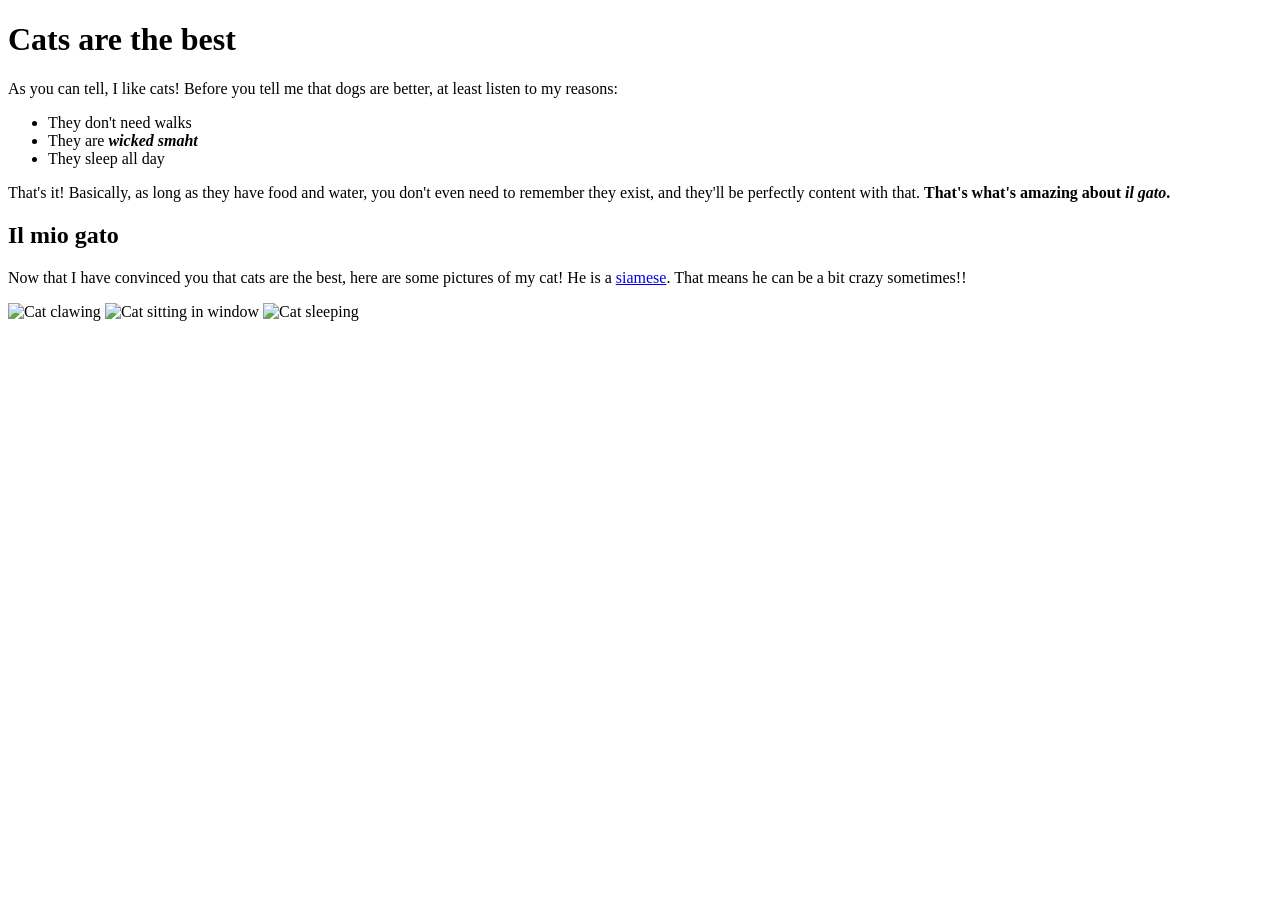
==== index.html @ 2b9223e9 "initial commit" ====
<!doctype html>
<html>
  <head>
    <meta charset="UTF-8" />
    <meta name="viewport" content="width=device-width, initial-scale=1.0" />
    <title>MY TITLE GOES HERE</title>
  </head>
  <body>
    <h1>Cats are the best</h1>
    <p>
      As you can tell, I like cats! Before you tell me that dogs are better, at
      least listen to my reasons:
    </p>

    <ul>
      <li>They don't need walks</li>
      <li>
        They are <strong><em>wicked smaht</em></strong>
      </li>
      <li>They sleep all day</li>
    </ul>

    <p>
      That's it! Basically, as long as they have food and water, you don't even
      need to remember they exist, and they'll be perfectly content with that.
      <strong>That's what's amazing about <em>il gato</em>.</strong>
    </p>

    <h2>Il mio gato</h2>

    <p>
      Now that I have convinced you that cats are the best, here are some
      pictures of my cat! He is a
      <a href="https://en.wikipedia.org/wiki/Siamese_cat">siamese</a>. That
      means he can be a bit crazy sometimes!!
    </p>

    <img src="./PXL_20250123_204635331.jpg" alt="Cat clawing" width="300" />
    <img
      src="./PXL_20260212_202457492.jpg"
      alt="Cat sitting in window"
      width="300"
    />
    <img src="./PXL_20260219_183034776.jpg" alt="Cat sleeping" width="300" />
  </body>
</html>
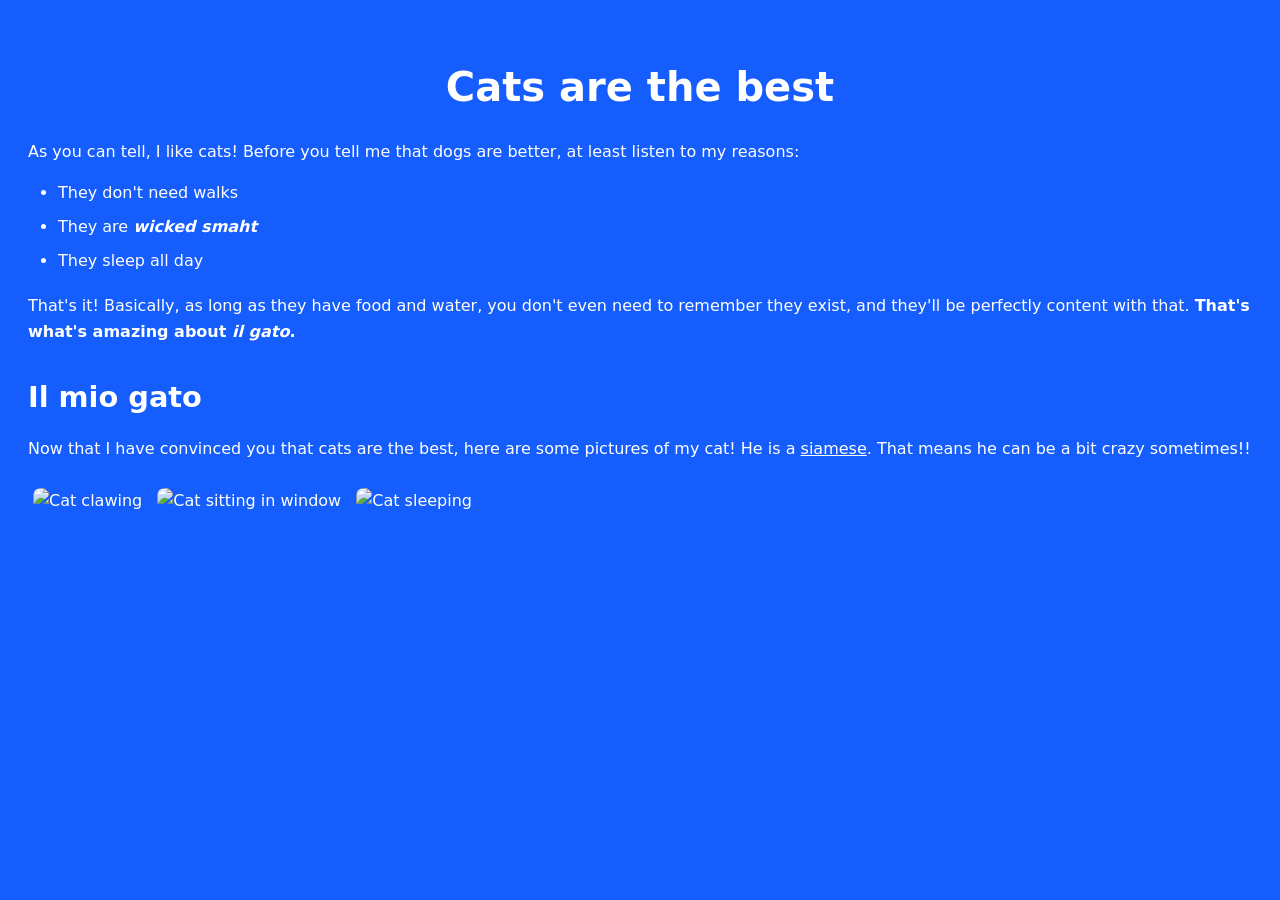
==== commit e9fcb108: "add script" ====
--- a/index.html
+++ b/index.html
@@ -1,46 +1,46 @@
 <!doctype html>
 <html>
-  <head>
+
+<head>
     <meta charset="UTF-8" />
     <meta name="viewport" content="width=device-width, initial-scale=1.0" />
     <title>MY TITLE GOES HERE</title>
-  </head>
-  <body>
+    <link rel="stylesheet" href="main.css" />
+</head>
+
+<body>
     <h1>Cats are the best</h1>
     <p>
-      As you can tell, I like cats! Before you tell me that dogs are better, at
-      least listen to my reasons:
+        As you can tell, I like cats! Before you tell me that dogs are better, at
+        least listen to my reasons:
     </p>
 
     <ul>
-      <li>They don't need walks</li>
-      <li>
-        They are <strong><em>wicked smaht</em></strong>
-      </li>
-      <li>They sleep all day</li>
+        <li>They don't need walks</li>
+        <li>
+            They are <strong><em>wicked smaht</em></strong>
+        </li>
+        <li>They sleep all day</li>
     </ul>
 
     <p>
-      That's it! Basically, as long as they have food and water, you don't even
-      need to remember they exist, and they'll be perfectly content with that.
-      <strong>That's what's amazing about <em>il gato</em>.</strong>
+        That's it! Basically, as long as they have food and water, you don't even
+        need to remember they exist, and they'll be perfectly content with that.
+        <strong>That's what's amazing about <em>il gato</em>.</strong>
     </p>
 
     <h2>Il mio gato</h2>
 
     <p>
-      Now that I have convinced you that cats are the best, here are some
-      pictures of my cat! He is a
-      <a href="https://en.wikipedia.org/wiki/Siamese_cat">siamese</a>. That
-      means he can be a bit crazy sometimes!!
+        Now that I have convinced you that cats are the best, here are some
+        pictures of my cat! He is a
+        <a href="https://en.wikipedia.org/wiki/Siamese_cat">siamese</a>. That
+        means he can be a bit crazy sometimes!!
     </p>
 
     <img src="./PXL_20250123_204635331.jpg" alt="Cat clawing" width="300" />
-    <img
-      src="./PXL_20260212_202457492.jpg"
-      alt="Cat sitting in window"
-      width="300"
-    />
+    <img src="./PXL_20260212_202457492.jpg" alt="Cat sitting in window" width="300" />
     <img src="./PXL_20260219_183034776.jpg" alt="Cat sleeping" width="300" />
-  </body>
+</body>
+
 </html>
--- a/main.css
+++ b/main.css
@@ -0,0 +1,44 @@
+body {
+    background-color: #155dfc;
+    color: white;
+    font-family: system-ui, "Open Sans", "Helvetica Neue", sans-serif;
+    padding: 20px;
+    line-height: 1.6;
+}
+
+a {
+    color: white;
+    text-decoration: underline;
+}
+
+a:hover {
+    color: #ffeb3b;
+    text-decoration: none;
+}
+
+img {
+    max-width: 100%;
+    margin: 10px 5px;
+    border-radius: 8px;
+}
+
+ul {
+    padding-left: 30px;
+    margin-bottom: 20px;
+}
+
+li {
+    margin-bottom: 8px;
+}
+
+h1 {
+    font-size: 2.5em;
+    margin-bottom: 20px;
+    text-align: center;
+}
+
+h2 {
+    font-size: 1.8em;
+    margin-top: 30px;
+    margin-bottom: 15px;
+}
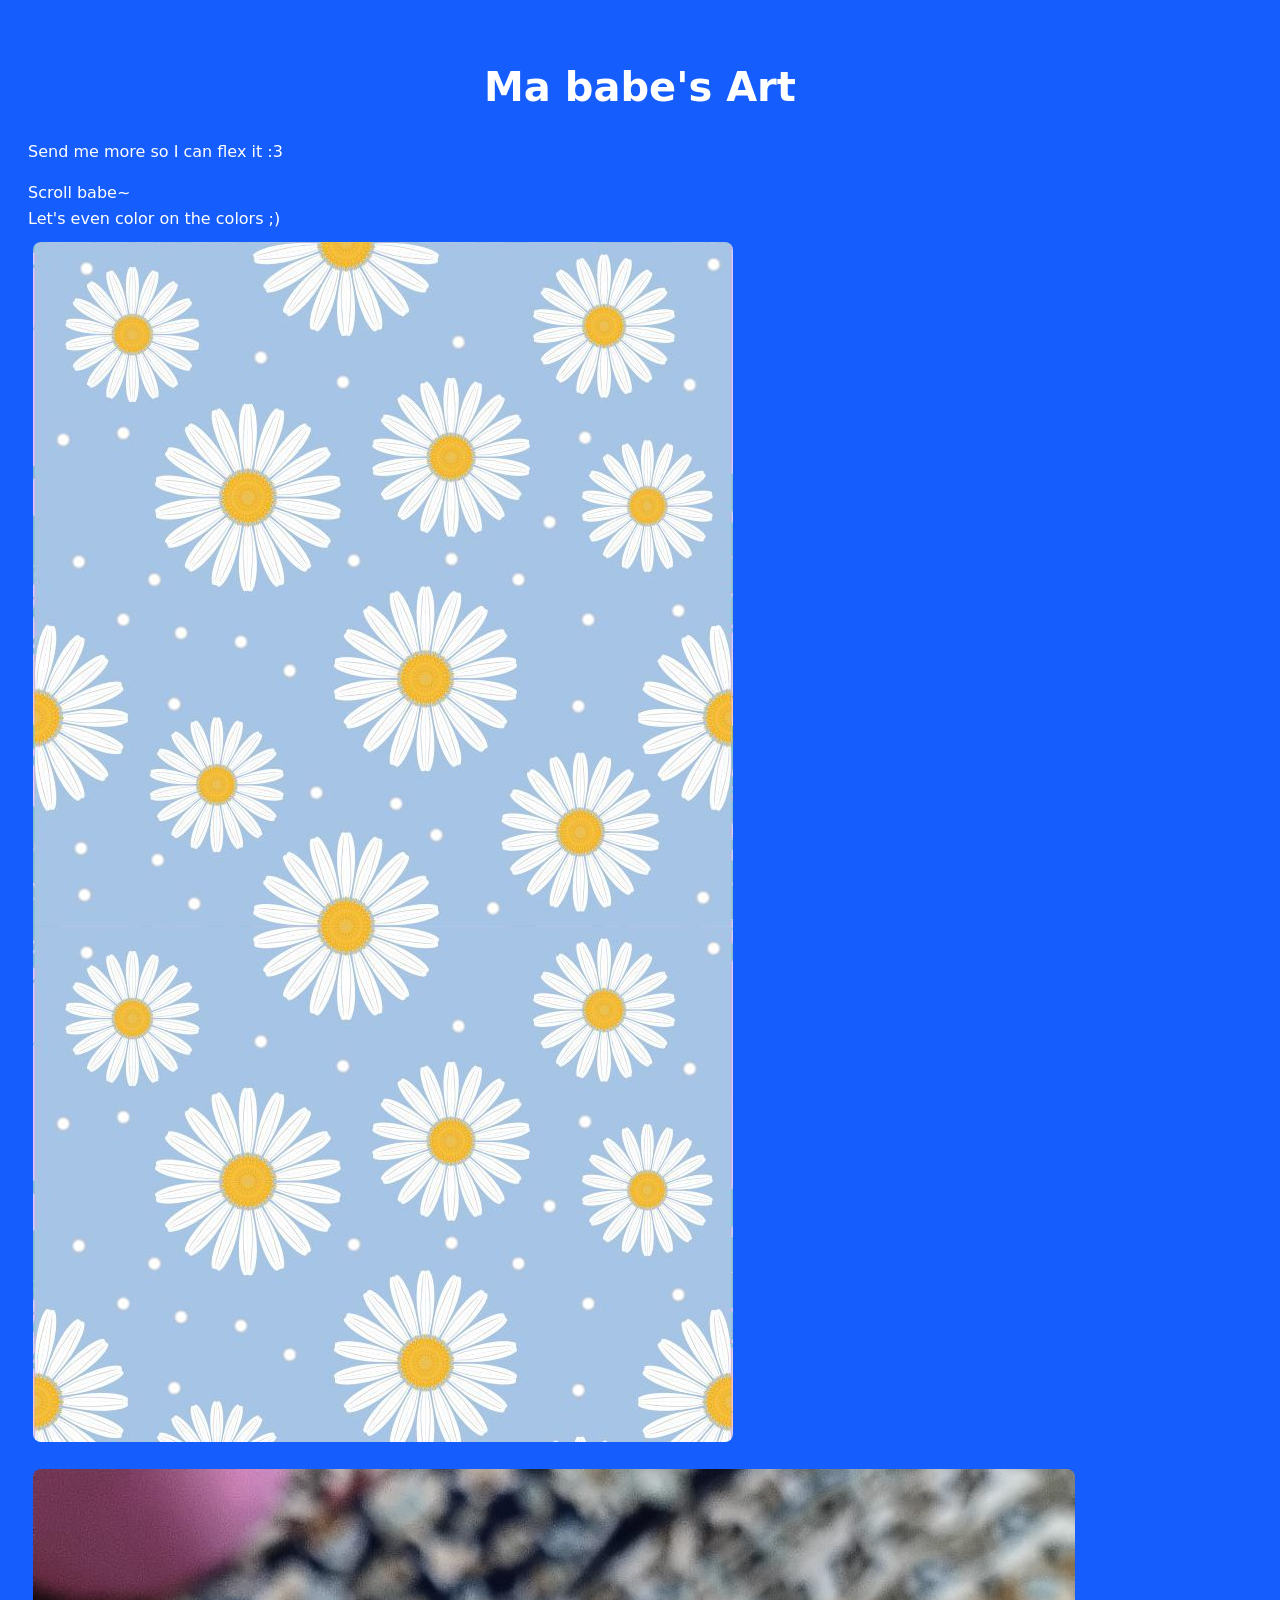
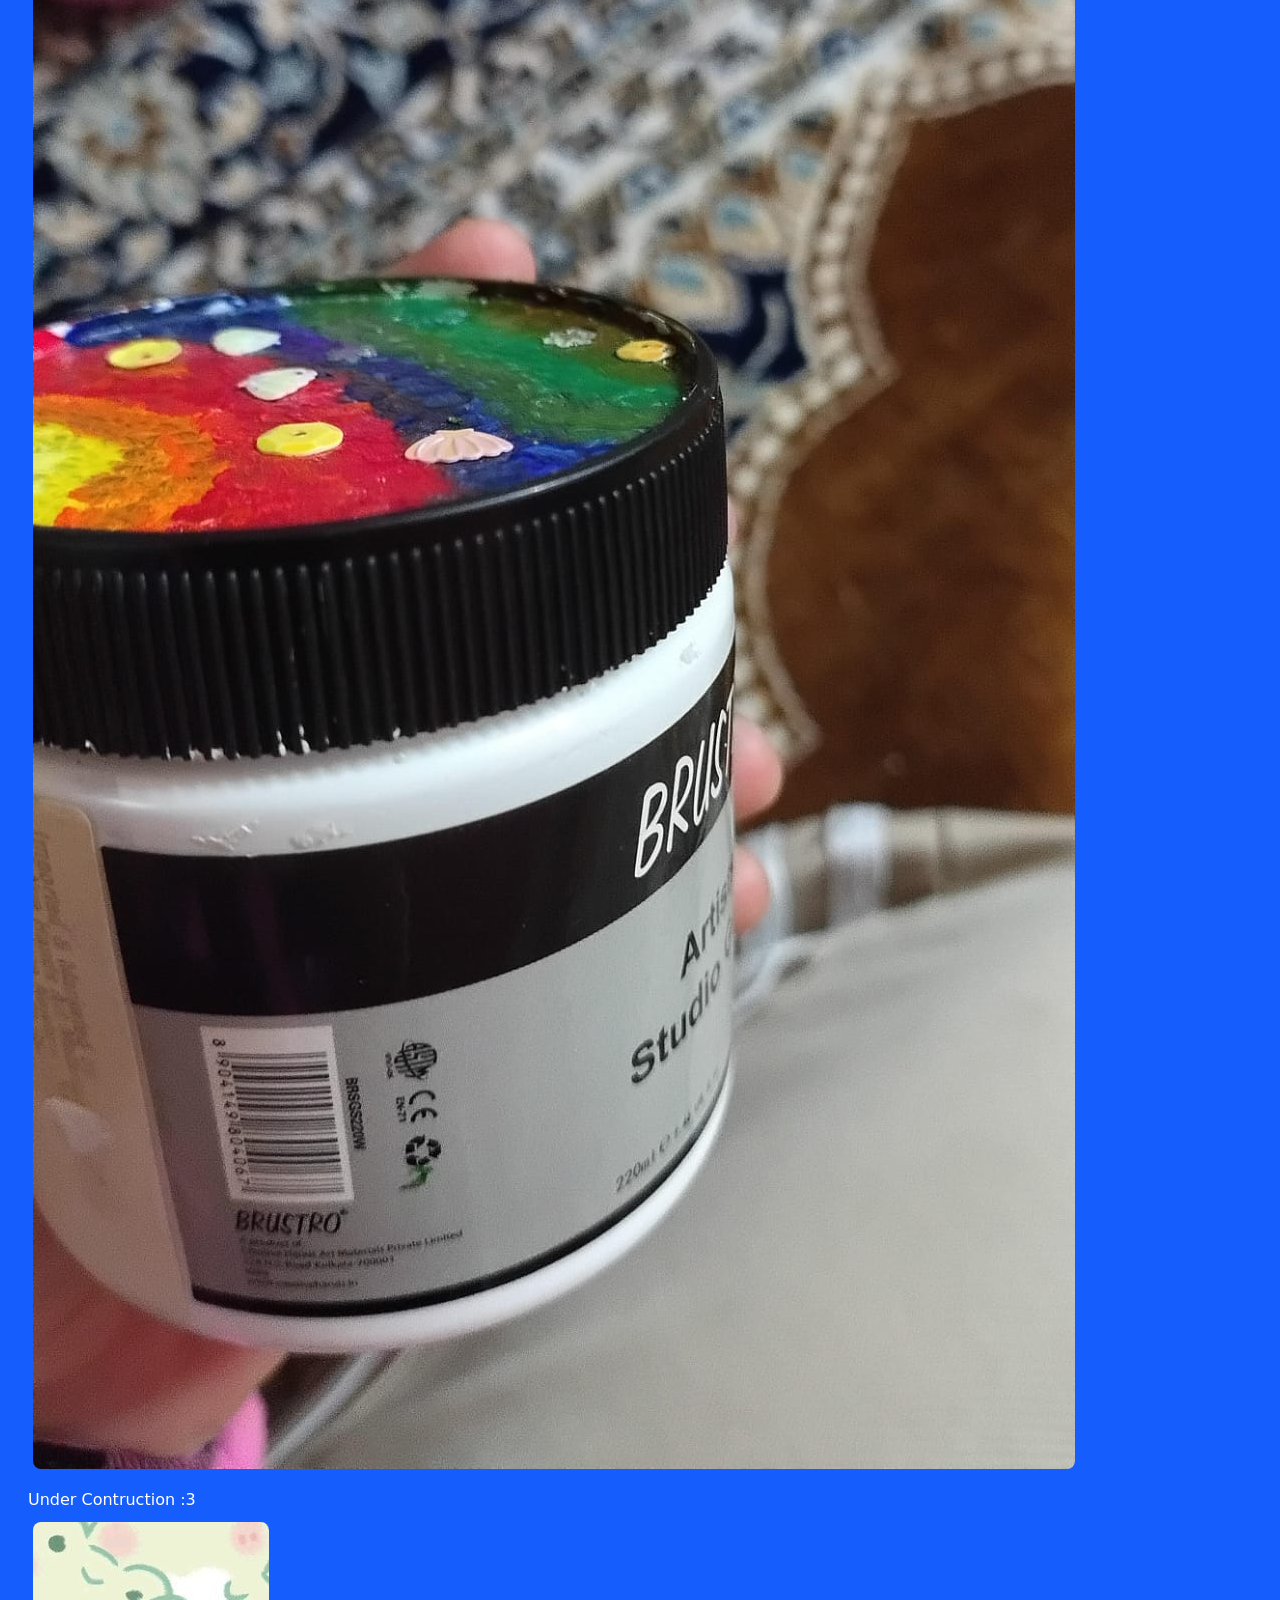
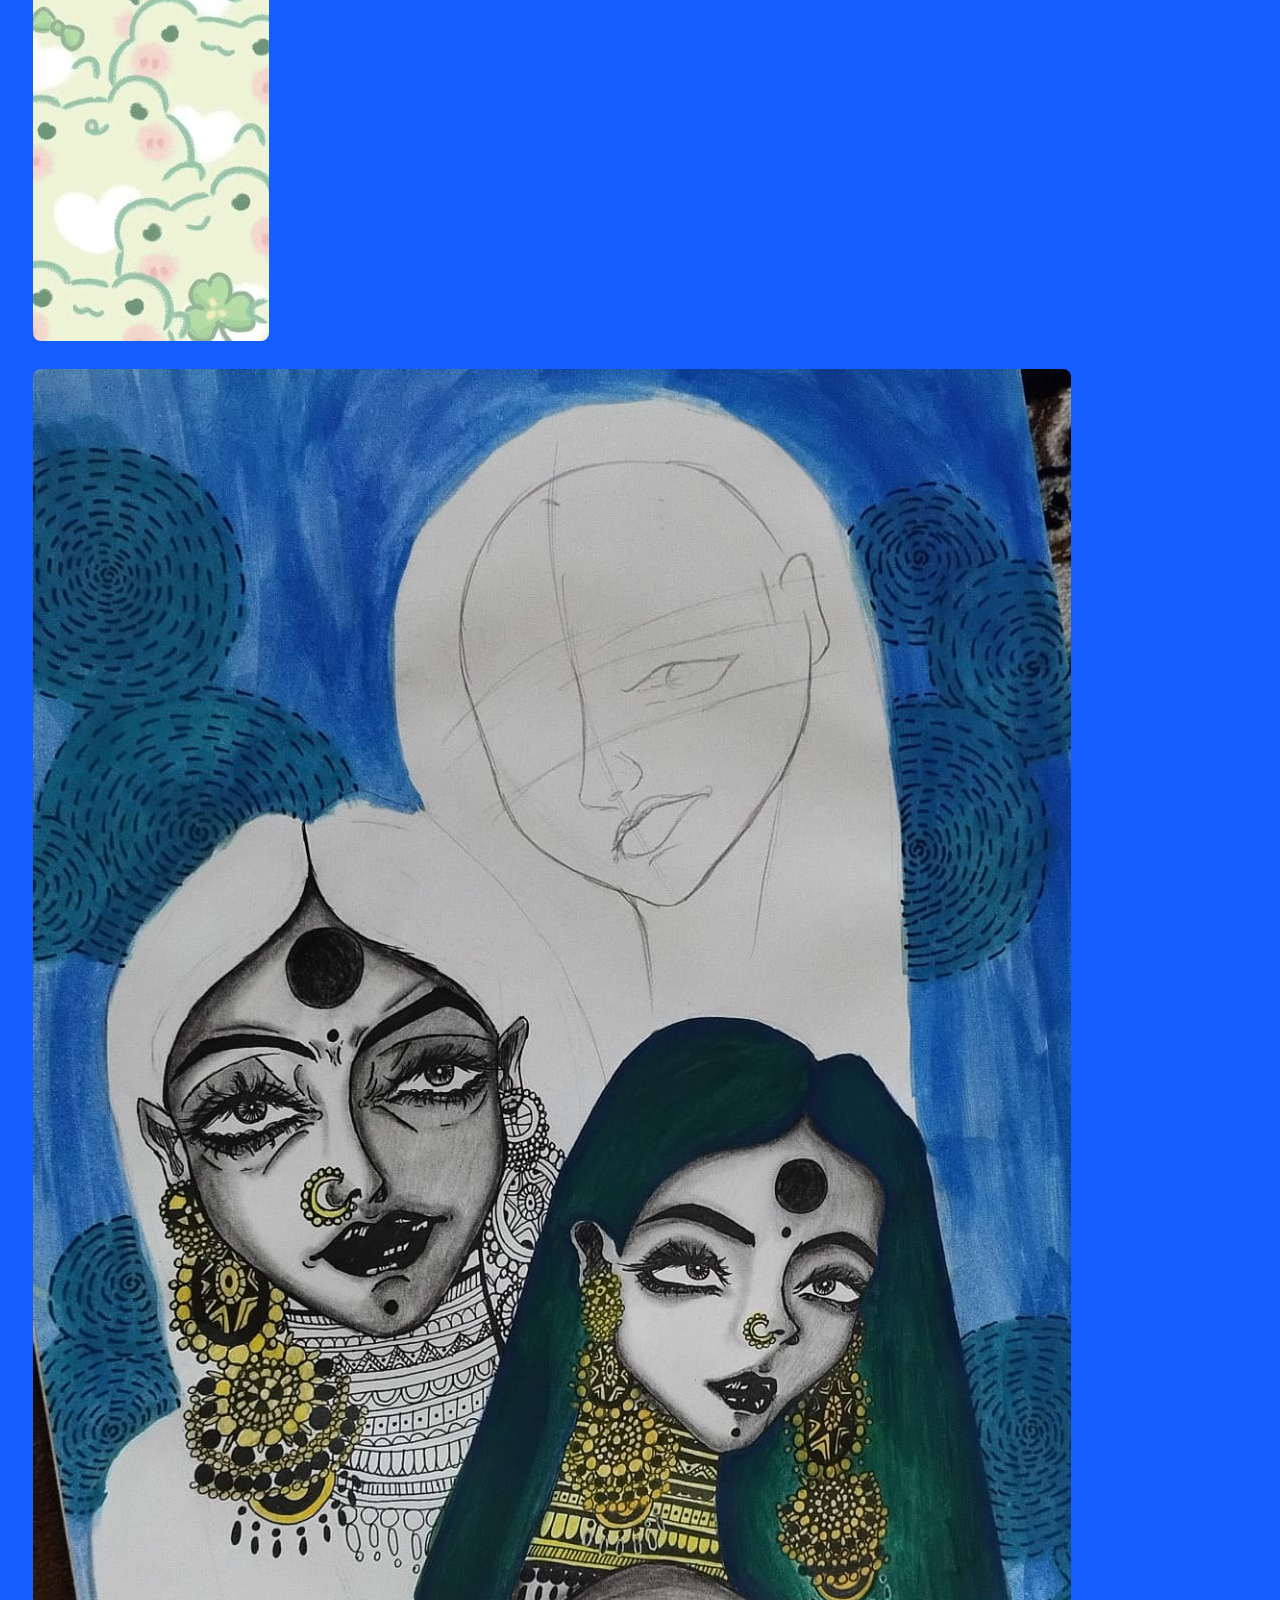
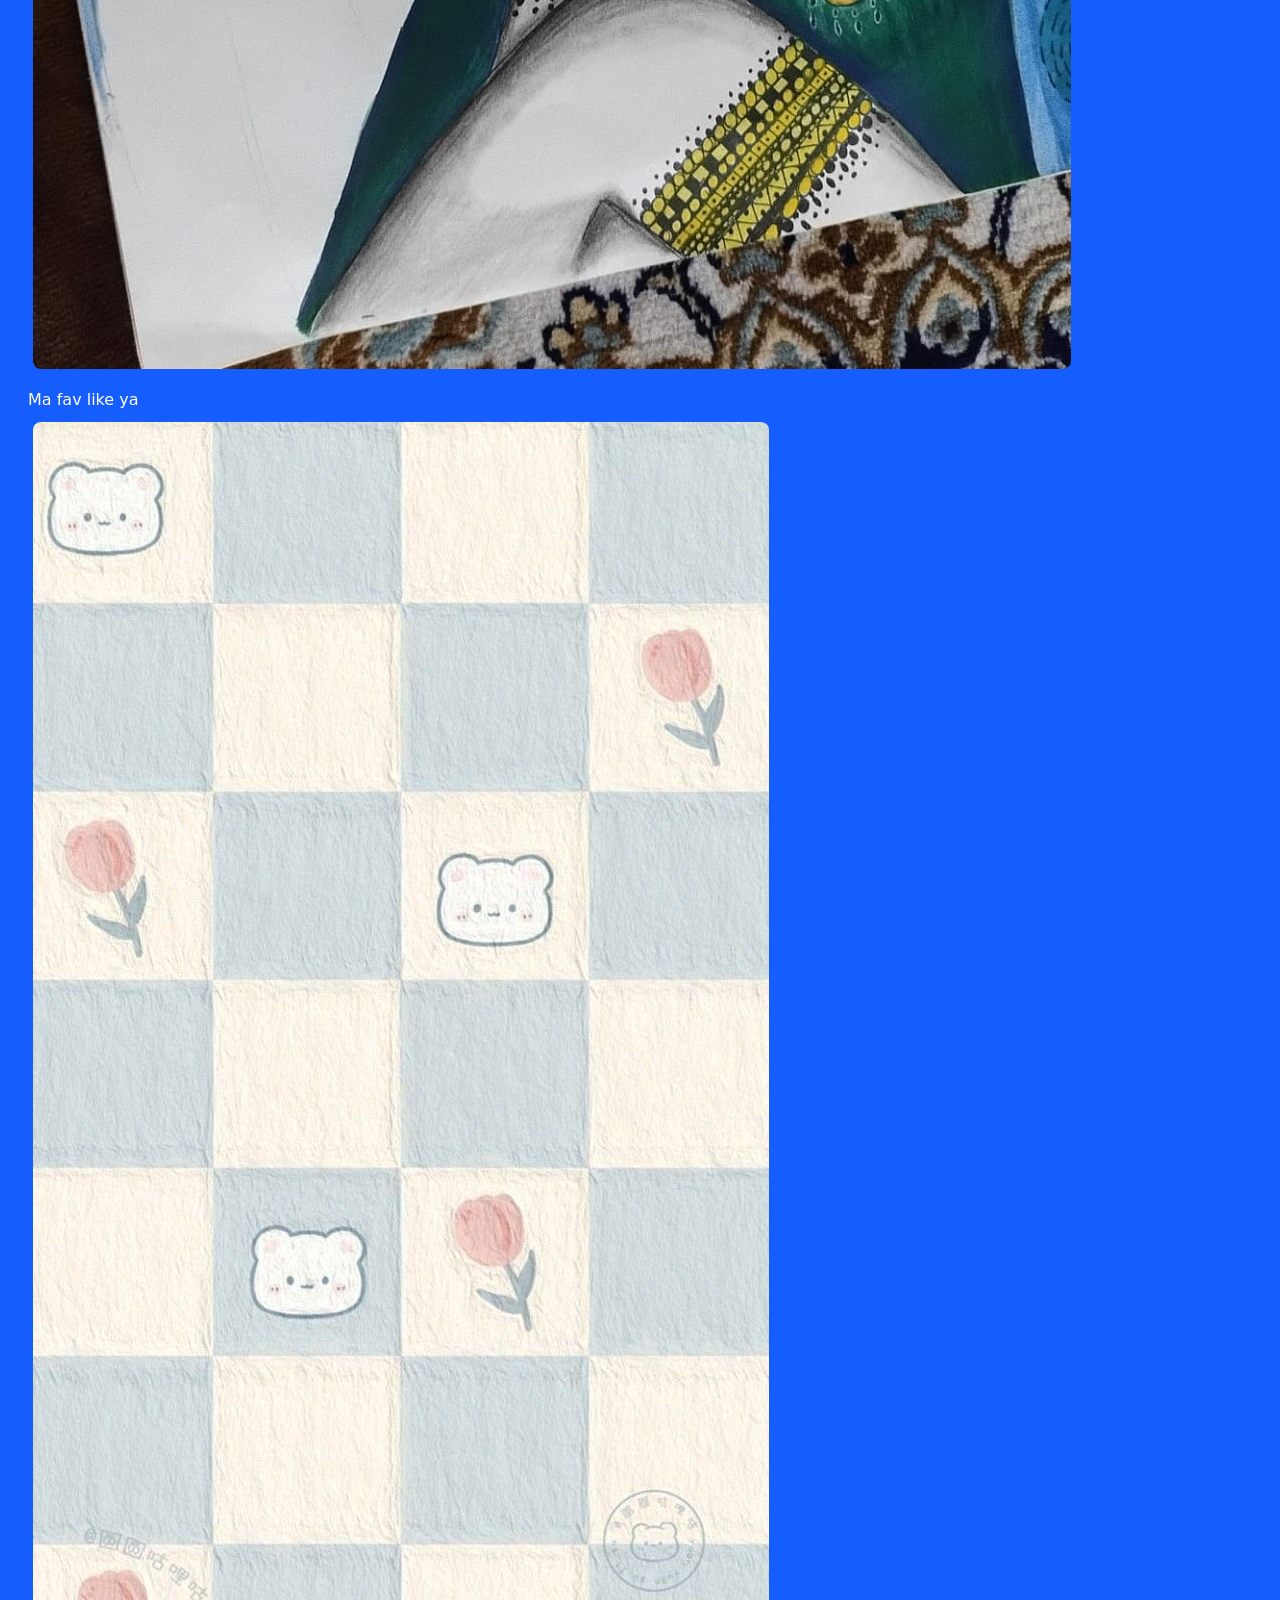
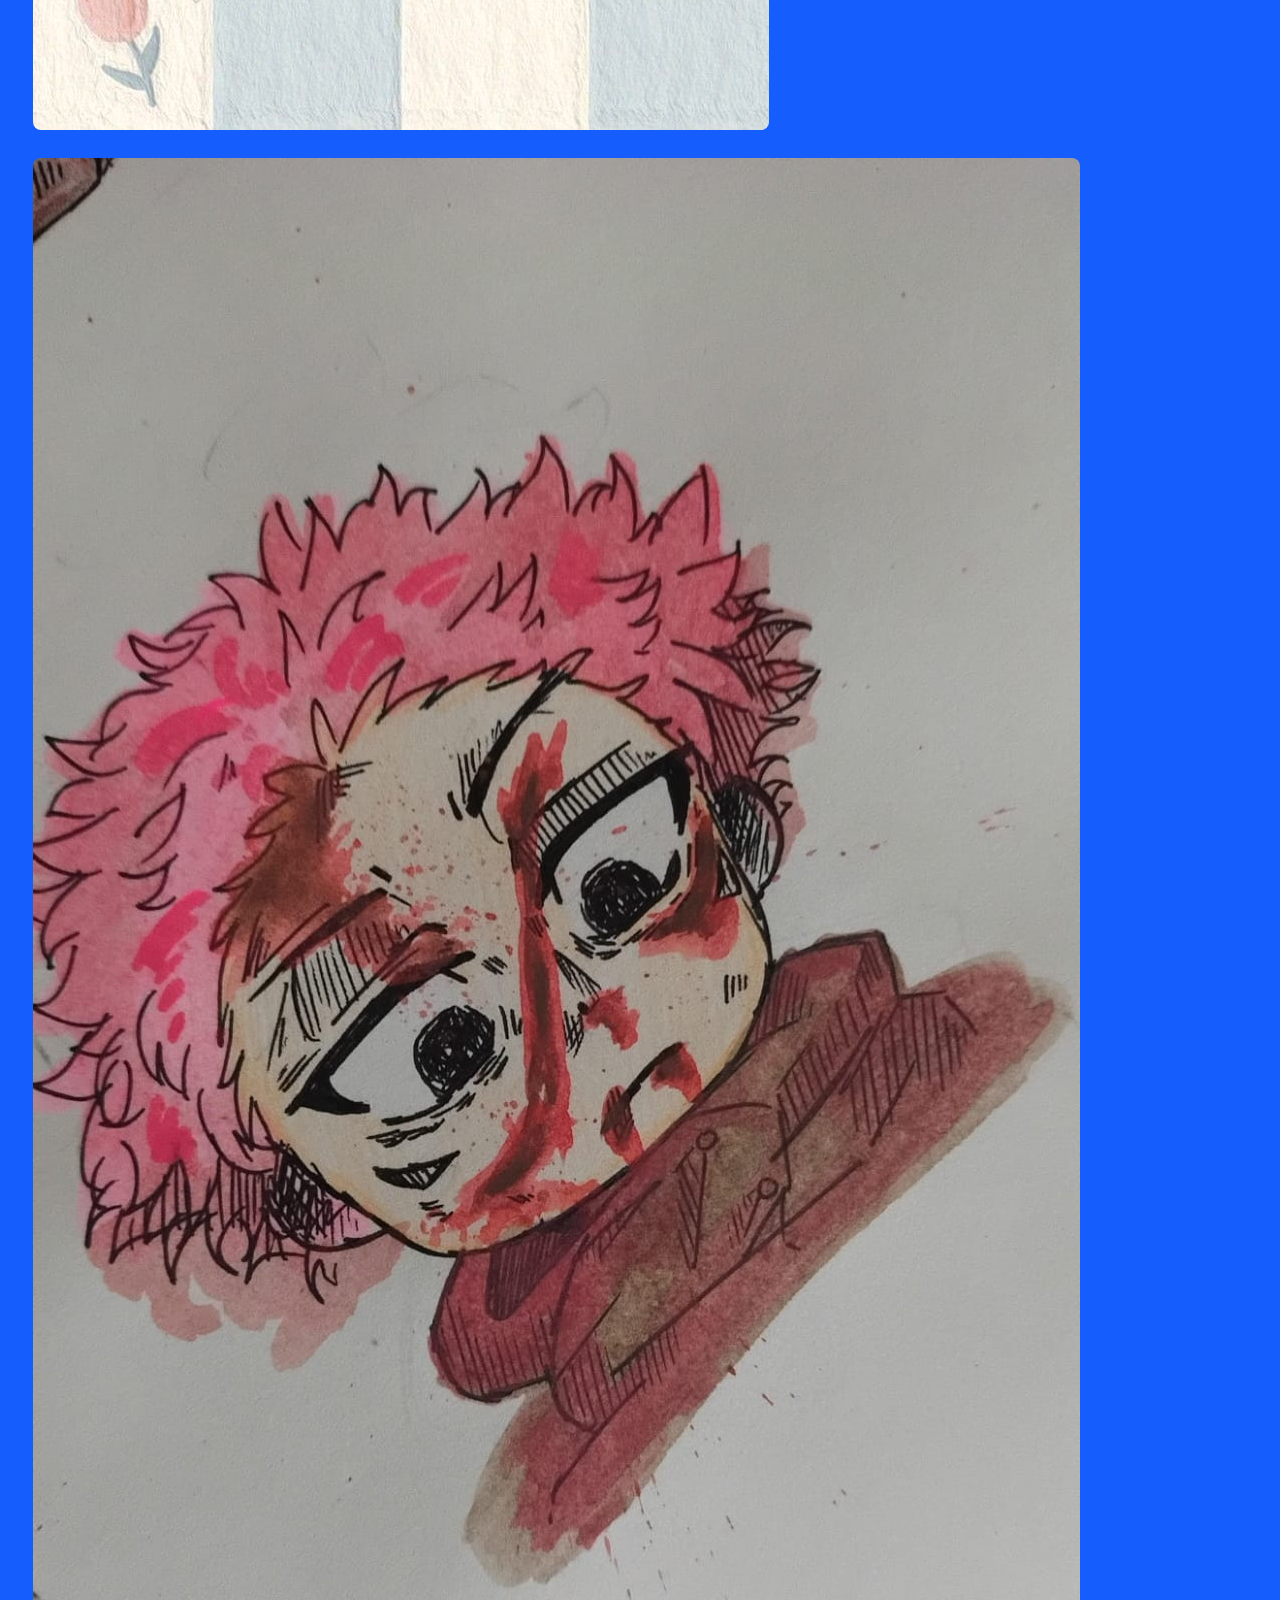
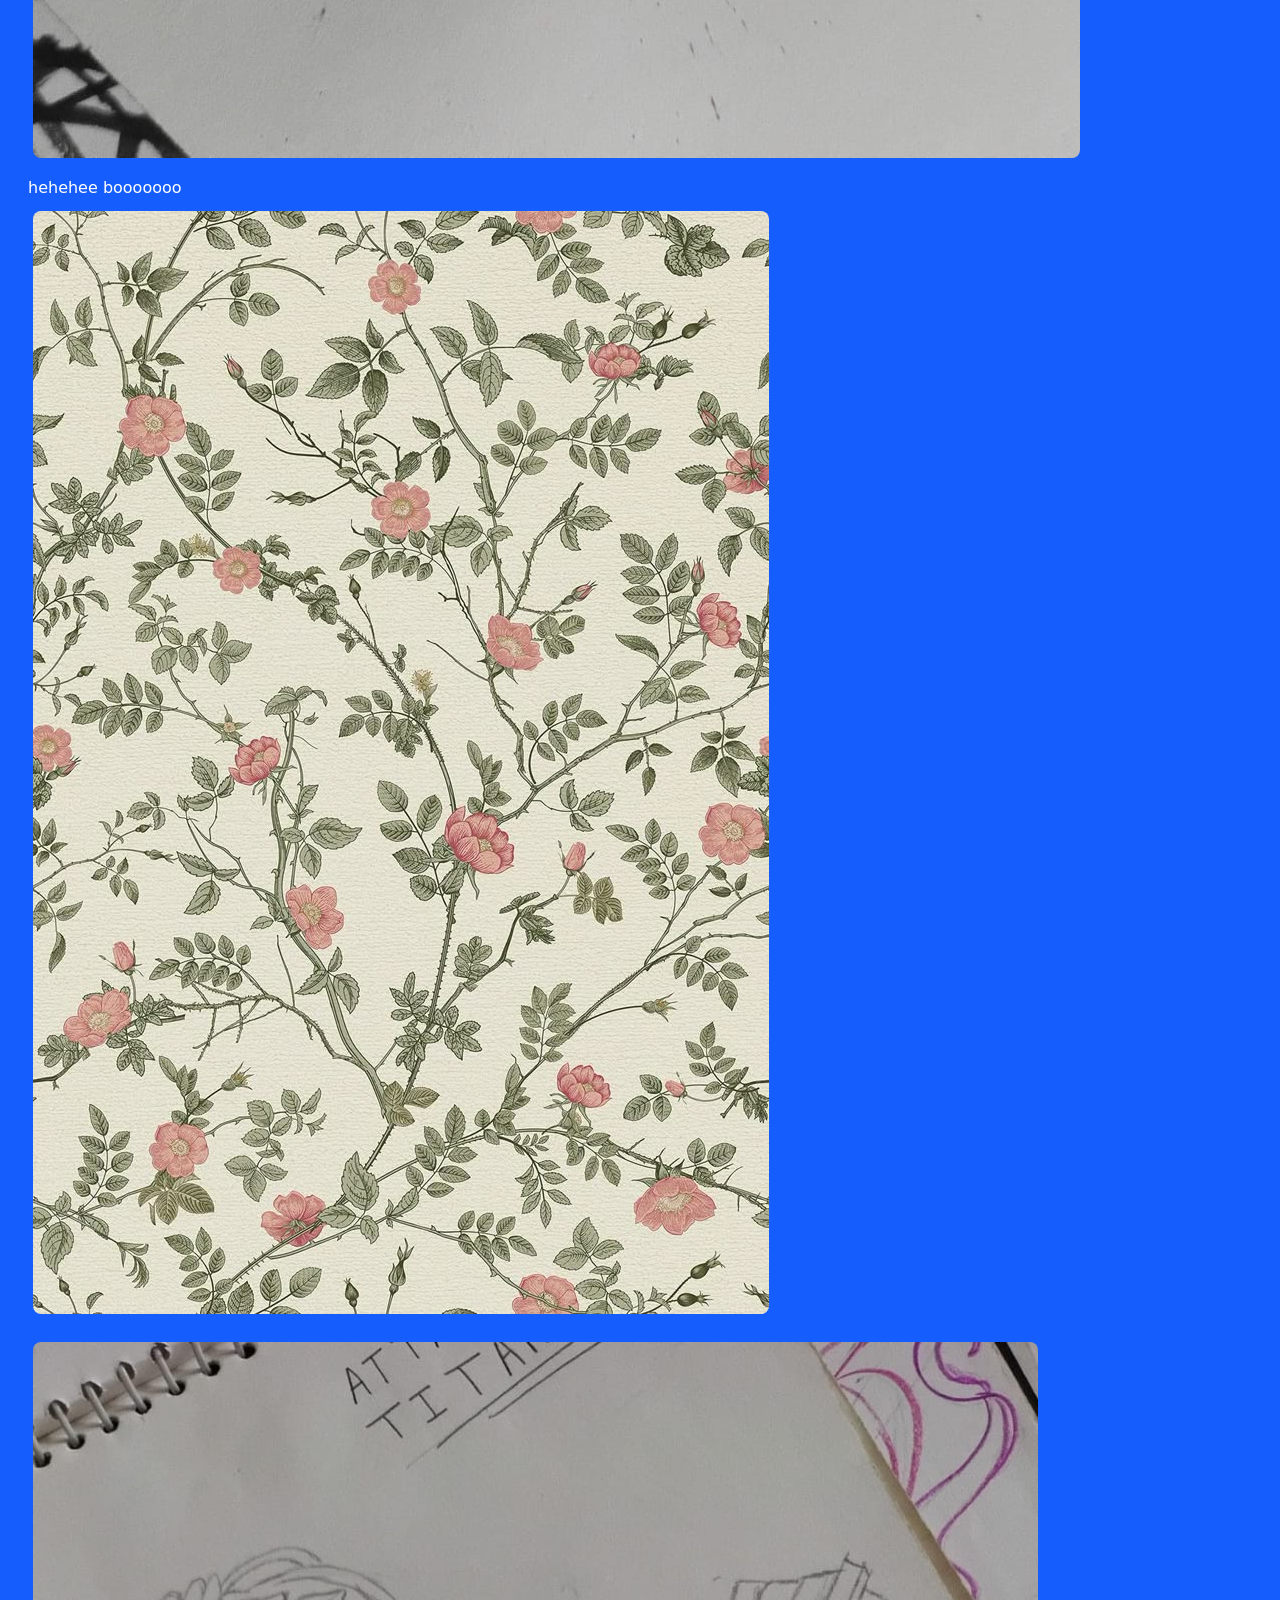
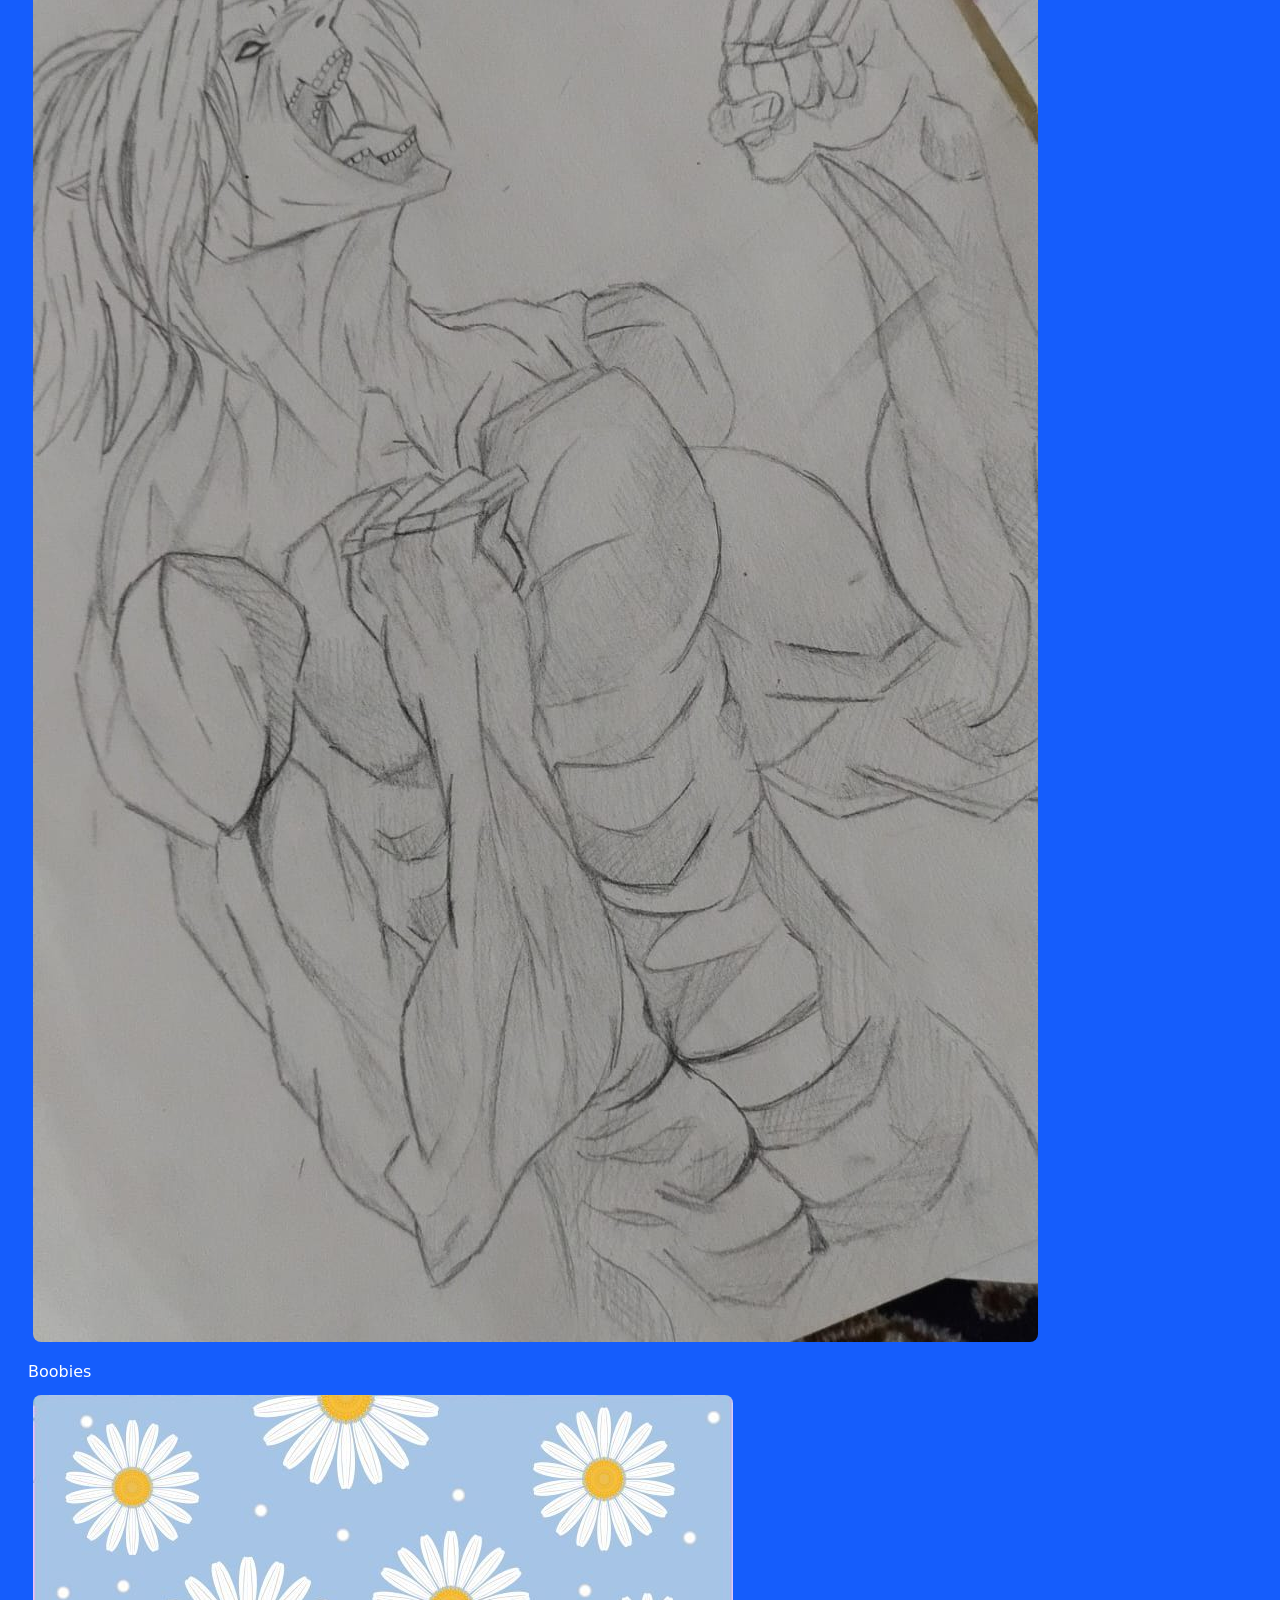
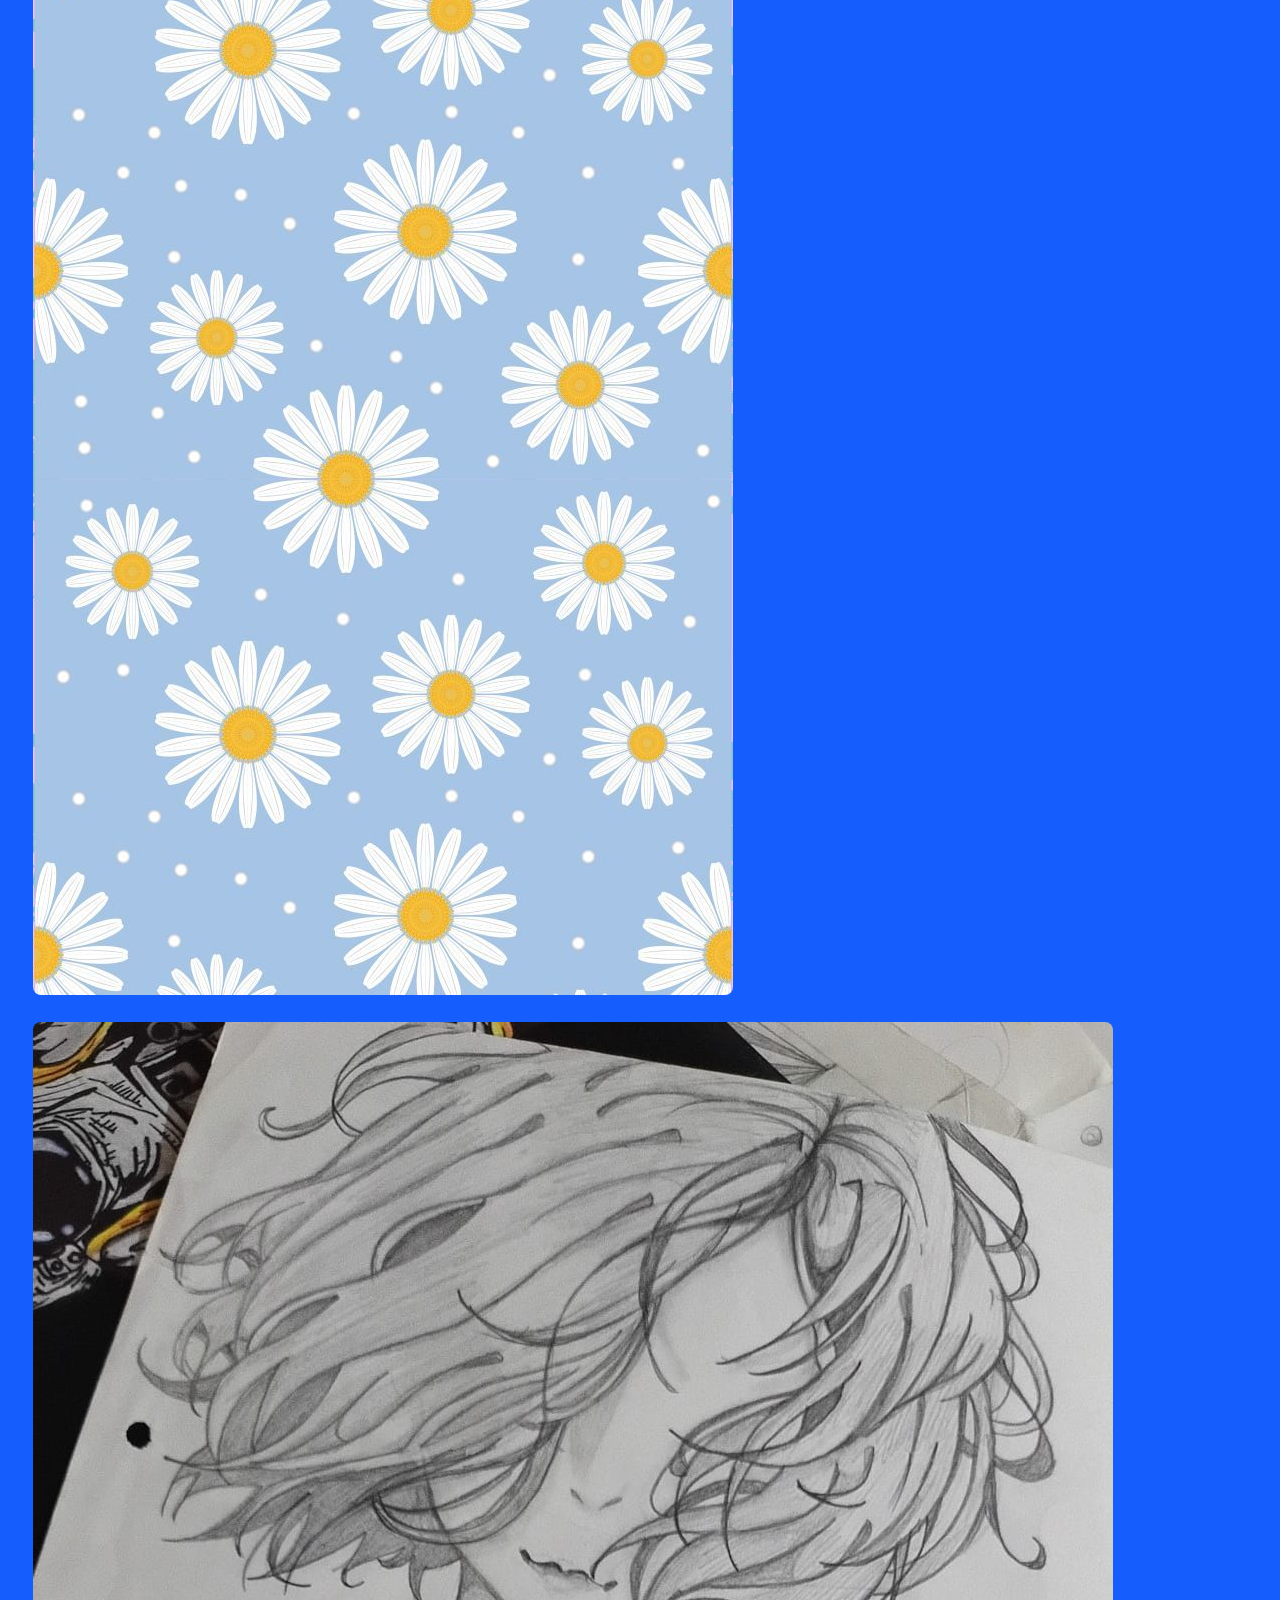
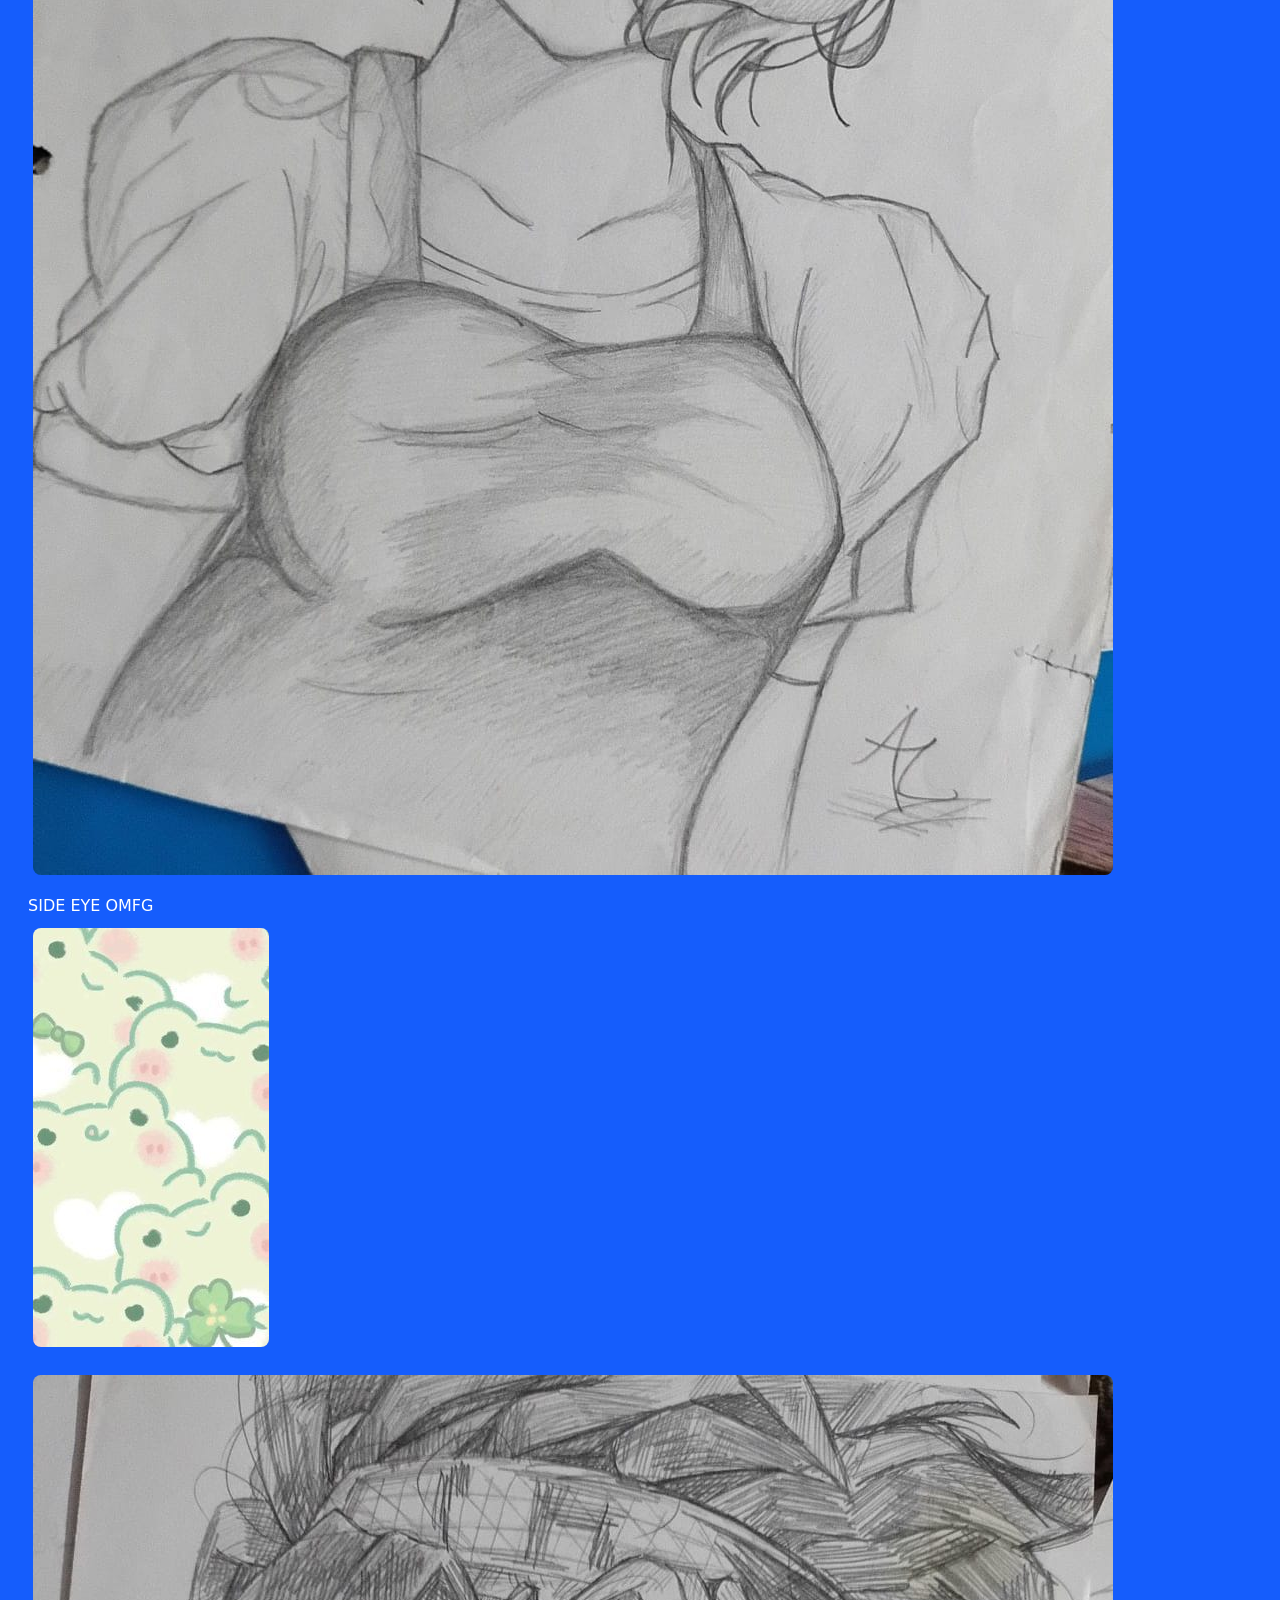
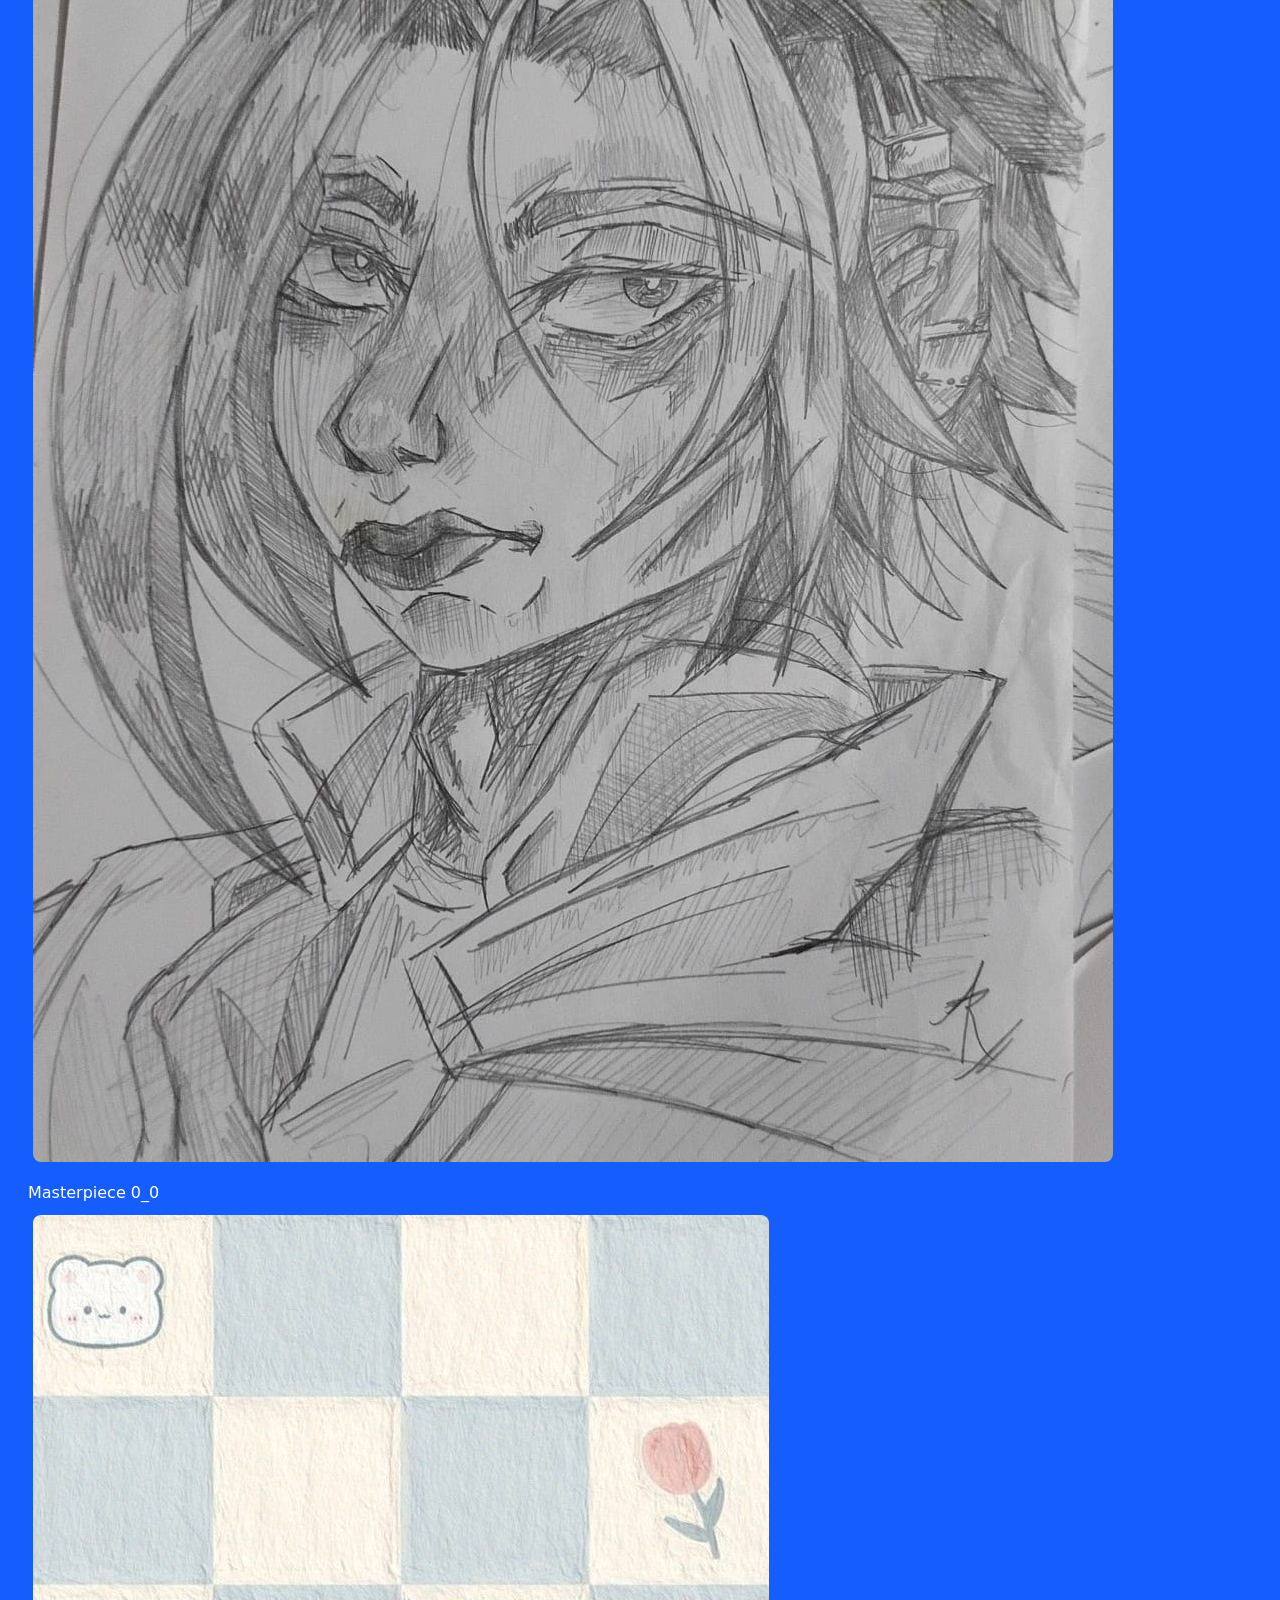
==== commit 8a174d34: "update index with my girl's art" ====
--- a/index.html
+++ b/index.html
@@ -1,46 +1,113 @@
-<!doctype html>
-<html>
+<!DOCTYPE html>
+<html lang="en">
 
 <head>
-    <meta charset="UTF-8" />
-    <meta name="viewport" content="width=device-width, initial-scale=1.0" />
-    <title>MY TITLE GOES HERE</title>
-    <link rel="stylesheet" href="main.css" />
+    <meta charset="UTF-8">
+    <meta name="viewport" content="width=device-width, initial-scale=1.0">
+    <title>Meoweeeeeeeeeeeeeeeeeeewwwwwwwwwwwwwwwwww</title>
+    <link rel="preconnect" href="https://fonts.googleapis.com">
+    <link rel="preconnect" href="https://fonts.gstatic.com" crossorigin>
+    <link href="https://fonts.googleapis.com/css2?family=Fredoka:wght@400;600&family=Nunito:wght@400;700&display=swap"
+        rel="stylesheet">
+    <link rel="stylesheet" href="main.css">
 </head>
 
 <body>
-    <h1>Cats are the best</h1>
-    <p>
-        As you can tell, I like cats! Before you tell me that dogs are better, at
-        least listen to my reasons:
-    </p>
+    <header class="hero">
+        <h1>Ma babe's Art</h1>
+        <p>Send me more so I can flex it :3</p>
+        <div class="scroll-indicator">
+            <span>Scroll babe~</span>
+        </div>
+    </header>
 
-    <ul>
-        <li>They don't need walks</li>
-        <li>
-            They are <strong><em>wicked smaht</em></strong>
-        </li>
-        <li>They sleep all day</li>
-    </ul>
+    <main class="gallery-container">
+        <article class="card">
+            <div class="note-badge">Let's even color on the colors ;)</div>
+            <div class="image-container">
+                <img src="assets/cover1.jpeg" alt="Cover" class="cover-image">
+                <img src="assets/IMG-20260308-WA0024.jpg" alt="Artwork 1" class="artwork" loading="lazy">
+            </div>
+        </article>
 
-    <p>
-        That's it! Basically, as long as they have food and water, you don't even
-        need to remember they exist, and they'll be perfectly content with that.
-        <strong>That's what's amazing about <em>il gato</em>.</strong>
-    </p>
+        <article class="card">
+            <div class="note-badge"> Under Contruction :3</div>
+            <div class="image-container">
+                <img src="assets/cover2.jpeg" alt="Cover" class="cover-image">
+                <img src="assets/IMG-20260308-WA0025.jpg" alt="Artwork 2" class="artwork" loading="lazy">
+            </div>
+        </article>
 
-    <h2>Il mio gato</h2>
+        <article class="card">
+            <div class="note-badge">Ma fav like ya</div>
+            <div class="image-container">
+                <img src="assets/cover3.jpeg" alt="Cover" class="cover-image">
+                <img src="assets/IMG-20260308-WA0026.jpg" alt="Artwork 3" class="artwork" loading="lazy">
+            </div>
+        </article>
 
-    <p>
-        Now that I have convinced you that cats are the best, here are some
-        pictures of my cat! He is a
-        <a href="https://en.wikipedia.org/wiki/Siamese_cat">siamese</a>. That
-        means he can be a bit crazy sometimes!!
-    </p>
+        <article class="card">
+            <div class="note-badge">hehehee booooooo</div>
+            <div class="image-container">
+                <img src="assets/cover4.jpeg" alt="Cover" class="cover-image">
+                <img src="assets/IMG-20260308-WA0027.jpg" alt="Artwork 4" class="artwork" loading="lazy">
+            </div>
+        </article>
 
-    <img src="./PXL_20250123_204635331.jpg" alt="Cat clawing" width="300" />
-    <img src="./PXL_20260212_202457492.jpg" alt="Cat sitting in window" width="300" />
-    <img src="./PXL_20260219_183034776.jpg" alt="Cat sleeping" width="300" />
+        <article class="card">
+            <div class="note-badge">Boobies</div>
+            <div class="image-container">
+                <img src="assets/cover1.jpeg" alt="Cover" class="cover-image">
+                <img src="assets/IMG-20260308-WA0028.jpg" alt="Artwork 5" class="artwork" loading="lazy">
+            </div>
+        </article>
+
+        <article class="card">
+            <div class="note-badge">SIDE EYE OMFG</div>
+            <div class="image-container">
+                <img src="assets/cover2.jpeg" alt="Cover" class="cover-image">
+                <img src="assets/IMG-20260308-WA0029.jpg" alt="Artwork 6" class="artwork" loading="lazy">
+            </div>
+        </article>
+
+        <article class="card">
+            <div class="note-badge">Masterpiece 0_0 </div>
+            <div class="image-container">
+                <img src="assets/cover3.jpeg" alt="Cover" class="cover-image">
+                <img src="assets/IMG-20260308-WA0031.jpg" alt="Artwork 7" class="artwork" loading="lazy">
+            </div>
+        </article>
+
+        <article class="card">
+            <div class="note-badge">Should i t-tell ur teacher?</div>
+            <div class="image-container">
+                <img src="assets/cover4.jpeg" alt="Cover" class="cover-image">
+                <img src="assets/IMG-20260308-WA0032.jpg" alt="Artwork 8" class="artwork" loading="lazy">
+            </div>
+        </article>
+
+        <article class="card">
+            <div class="note-badge">Ahem!</div>
+            <div class="image-container">
+                <img src="assets/cover1.jpeg" alt="Cover" class="cover-image">
+                <img src="assets/IMG-20260308-WA0033.jpg" alt="Artwork 9" class="artwork" loading="lazy">
+            </div>
+        </article>
+
+        <article class="card">
+            <div class="note-badge">leo sleeping under blanket beside a pillow on the sofa with his paws out T-T</div>
+            <div class="image-container">
+                <img src="assets/cover2.jpeg" alt="Cover" class="cover-image">
+                <img src="assets/IMG-20260308-WA0034.jpg" alt="Artwork 10" class="artwork" loading="lazy">
+            </div>
+        </article>
+    </main>
+
+    <div class="end-spacer">
+        <h2>Aint ma babe amazing c:</h2>
+    </div>
+
+    <script src="script.js"></script>
 </body>
 
 </html>
